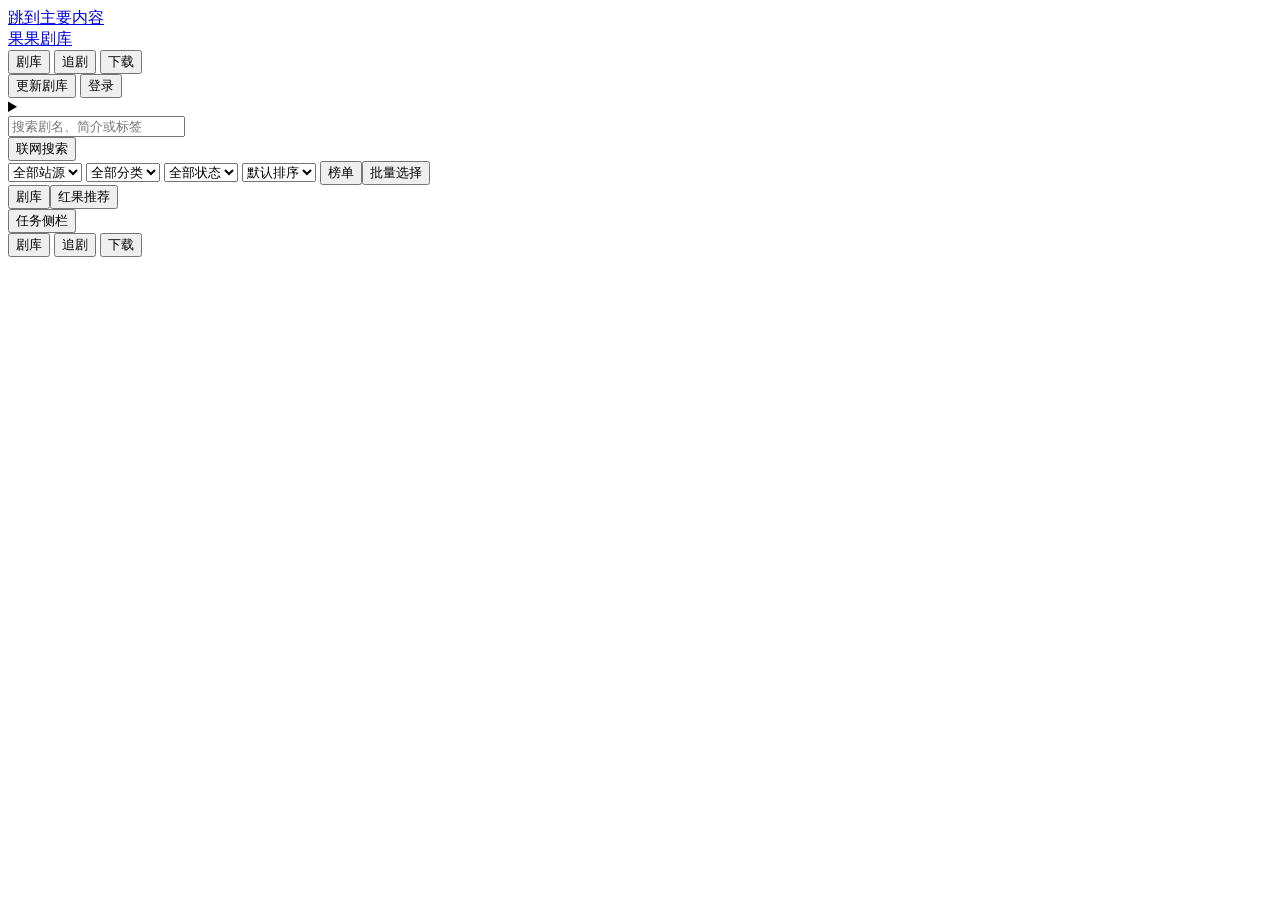
==== 果果剧库/internal/webui/index.html @ fe086c80 "红果取流：改用 App 取址链路，支持全清晰度与全集免登录播放 此前红果只能走网页 play-info，匿名仅试看集且上限 720p。改用 multi_video_model 两阶段取址后，可匿名取到" ====
<!doctype html>
<html lang="zh-CN">
<head>
<meta charset="utf-8">
<meta name="viewport" content="width=device-width, initial-scale=1, viewport-fit=cover">
<meta name="theme-color" content="#f7f7f2">
<title>果果剧库</title>
<script src="/assets/preferences.js"></script>
<script src="/assets/theme.js"></script>
<link rel="stylesheet" href="/assets/app.css">
<link rel="stylesheet" href="/assets/library.css">
<link rel="stylesheet" href="/assets/downloads.css">
<link rel="stylesheet" href="/assets/player.css">
<link rel="stylesheet" href="/assets/library-tools.css">
<link rel="stylesheet" href="/assets/history.css">
</head>
<body>
<a class="skip-link" href="#workspaceMain">跳到主要内容</a>
<header class="app-header">
  <a class="brand" href="#library" aria-label="果果剧库首页"><span class="brand-mark" aria-hidden="true"><span data-icon="brand"></span></span><span class="brand-name">果果剧库</span></a>
  <nav class="desktop-nav" aria-label="主导航">
    <button class="nav-button" data-page="library" aria-current="page"><span data-icon="library"></span>剧库</button>
    <button class="nav-button" data-page="following"><span data-icon="bookmark"></span>追剧<span class="nav-count" data-follow-count hidden></span></button>
    <button class="nav-button" data-page="downloads"><span data-icon="download"></span>下载<span class="nav-count" data-download-count hidden></span></button>
  </nav>
  <div class="header-actions">
    <button id="refreshBtn" class="secondary"><span class="button-content"><span data-icon="refresh"></span><span id="refreshBtnLabel">更新剧库</span></span></button>
    <button id="openAccountBtn" class="quiet" aria-label="登录或注册账号" aria-haspopup="dialog" aria-controls="accountPanel"><span data-icon="user"></span><span id="accountLabel" class="account-label">登录</span></button>
    <details id="headerMenu" class="action-menu header-menu"><summary id="moreButton" aria-label="更多" aria-expanded="false" aria-controls="morePanel"><span data-icon="more"></span></summary><div id="morePanel" class="action-popover menu-list"><button id="menuUsersBtn" data-page="users" data-admin-only hidden><span data-icon="user"></span>用户管理<span data-icon="right"></span></button><button id="openSettingsBtn"><span data-icon="settings"></span>代理 / 设置<span data-icon="right"></span></button><button id="openEmbyBtn" data-admin-only hidden aria-haspopup="dialog" aria-controls="embyPanel"><span data-icon="library"></span>Emby 同步<span data-icon="right"></span></button><button id="menuHistoryBtn"><span data-icon="clock"></span>历史记录<span data-icon="right"></span></button><button id="sourceStatusBtn"><span data-icon="activity"></span>站源状态<span data-icon="right"></span></button><button id="aboutBtn"><span data-icon="help"></span>使用提示<span data-icon="right"></span></button><span id="libraryMenuUpdatedAt" class="small"></span></div></details>
  </div>
</header>
<div id="viewerNotice" class="viewer-notice" role="status" hidden></div>
<main class="workspace" id="workspaceMain" tabindex="-1">
  <section class="page-view" id="libraryPage" data-view="library" aria-label="剧库">
    <div class="library-toolbar">
      <div class="library-search" id="librarySearch">
        <div class="search-combobox"><div class="search-field"><span data-icon="search"></span><input id="searchInput" type="search" role="combobox" aria-autocomplete="list" aria-haspopup="listbox" aria-controls="searchSuggestionOptions" aria-expanded="false" maxlength="80" autocomplete="off" placeholder="搜索剧名、简介或标签" aria-label="搜索剧库"><button id="clearSearchBtn" class="quiet icon-button" aria-label="清空搜索" hidden><span data-icon="close"></span></button></div><div id="searchSuggestions" class="search-suggestions" hidden><div class="search-suggestions-heading">红果搜索建议</div><div id="searchSuggestionOptions" role="listbox" aria-label="红果搜索建议"></div></div></div>
        <button id="onlineSearchBtn" class="subtle">联网搜索</button>
      </div>
      <div id="recommendToolbar" class="recommend-toolbar" hidden><label class="catalog-select"><select id="recommendGenre" aria-label="红果推荐分类"><option value="short_play">真人剧</option><option value="comic_series">漫剧</option><option value="ai_series">AI 剧</option></select><span data-icon="chevron"></span></label><span class="small">分类推荐 · 无需登录</span><button id="recommendRefreshBtn" class="quiet button-content" title="从当前分类重新获取推荐，结果可能相同"><span data-icon="refresh"></span>重新获取</button></div>
      <div class="catalog-controls" id="libraryFilters" role="group" aria-label="筛选与排序">
        <label class="catalog-select"><select id="sourceSelect" aria-label="站源筛选"><option value="">全部站源</option></select><span data-icon="chevron"></span></label>
        <label class="catalog-select"><select id="channelSelect" aria-label="分类筛选"><option value="">全部分类</option></select><span data-icon="chevron"></span></label>
        <label class="catalog-select"><select id="releaseFilter" aria-label="状态筛选"><option value="">全部状态</option><option value="finished">完结</option><option value="ongoing">连载</option><option value="unknown">状态未知</option></select><span data-icon="chevron"></span></label>
        <label class="catalog-select"><select id="sortSelect" aria-label="剧库排序"><option value="default">默认排序</option><option value="newest">最新上线</option><option value="oldest">最早上线</option><option value="heat">热度最高</option><option value="views">播放最多</option><option value="title">名称排序</option></select><span data-icon="chevron"></span></label>
        <button id="openRankingsBtn" class="quiet catalog-action" aria-label="站点榜单" title="站点榜单" aria-haspopup="dialog" aria-controls="rankingPanel"><span class="button-content"><span data-icon="chart"></span><span class="control-label">榜单</span></span></button><button id="batchSelectBtn" data-download-only class="quiet catalog-action" aria-label="批量选择" title="批量选择" aria-pressed="false"><span class="button-content"><span data-icon="select"></span><span id="batchSelectLabel" class="control-label">批量选择</span></span></button>
      </div>
    </div>
    <div class="recent-searches" id="recentSearches" hidden aria-label="最近搜索"></div>
    <div id="libraryFeedback" class="library-feedback" hidden><span id="libraryStatus" class="small" role="status" aria-live="polite"></span><button id="clearSearchCategoryBtn" class="quiet" hidden>取消分类筛选</button><button id="retryLibraryBtn" class="quiet" hidden>重试读取</button></div>
    <div class="catalog-layout" id="catalogLayout">
      <div class="catalog-content">
        <div class="section-heading catalog-heading"><div class="library-view-switch" role="group" aria-label="浏览内容"><button id="libraryModeBtn" class="quiet" aria-pressed="true">剧库</button><button id="recommendModeBtn" class="quiet" aria-pressed="false">红果推荐</button><span id="dramaCount" class="small" role="status"></span></div><section id="continueSection" class="continue-section" aria-labelledby="continueTitle" hidden>
      <div class="section-heading"><h2 id="continueTitle">继续观看</h2><button class="quiet" data-go="following" aria-label="查看全部在看的剧集"><span data-icon="right"></span></button></div>
      <div id="continueList" class="continue-list"></div>
    </section><div class="row"><span id="libraryUpdatedAt" class="small library-updated"></span><button id="resetFiltersBtn" class="quiet" hidden>重置</button><button id="activityToggle" data-download-only class="quiet activity-toggle" aria-pressed="false"><span class="button-content"><span data-icon="sidebar"></span><span id="activityToggleLabel">任务侧栏</span></span></button></div></div>
        <div id="libraryScroll"><div id="cards" class="cards" aria-label="剧集列表" aria-busy="true"></div></div>
        <div id="recommendFooter" class="recommend-footer" hidden><span id="recommendStatus" class="small" role="status" aria-live="polite"></span><button id="recommendMoreBtn" class="secondary">继续推荐</button></div>
        <div id="libraryBatchBar" data-download-only class="batch-bar" hidden><span id="dramaSelection" class="small"></span><span class="spacer"></span><div class="batch-range" role="group" aria-label="选择范围"><button id="selectVisibleBtn" class="quiet" title="全选筛选结果">全选</button><button id="invertVisibleBtn" class="quiet" title="反选筛选结果">反选</button><button id="deselectDramasBtn" class="quiet">取消勾选</button></div><label class="download-quality" data-download-only>画质<select data-download-quality aria-label="批量下载清晰度"></select></label><button id="enqueueBtn">加入下载</button><button id="finishBatchBtn" class="secondary">完成</button></div>
      </div>
      <aside id="activityPanel" data-download-only class="activity-panel" aria-label="下载概览" hidden><div class="section-heading"><h2>下载概览</h2><button id="closeActivityBtn" class="quiet icon-button" aria-label="收起下载概览"><span data-icon="close"></span></button></div><div id="activityTasks"></div><button class="quiet" data-go="downloads">打开下载管理 ›</button></aside>
    </div>
  </section>
  <section class="page-view" id="followingPage" data-view="following" aria-label="我的追剧" hidden>
    <div class="page-heading"><div><h1>我的追剧</h1><p>留住想看的，接着上次看。</p></div><button id="openHistoryBtn" class="secondary button-content" aria-label="完整观看记录" aria-haspopup="dialog" aria-controls="historyPanel"><span data-icon="clock"></span>历史记录</button></div>
    <div class="following-toolbar"><div class="segments" role="group" aria-label="追剧分组"><button data-follow-tab="watching" aria-pressed="true">在看 <span id="watchingCount">0</span></button><button data-follow-tab="saved" aria-pressed="false">想看 <span id="savedCount">0</span></button><button data-follow-tab="completed" aria-pressed="false">已看 <span id="completedCount">0</span></button></div><input id="followingSearch" type="search" maxlength="80" aria-label="搜索追剧清单" placeholder="搜索我的追剧"></div>
    <div id="followingError" class="error notice" role="status"></div><button id="retryFollowingBtn" class="secondary" hidden>重新读取追剧清单</button>
    <div id="followingList" class="following-list" aria-live="polite"></div>
    <p class="page-footnote">新集提示来自已更新的剧库资料。完整播放记录仍保留在“历史记录”。</p>
  </section>
  <section class="page-view" id="downloadsPage" data-view="downloads" aria-label="下载管理" hidden>
    <div class="page-heading"><div><h1>下载管理 <span id="taskCount" class="small"></span></h1><p>文件保存在运行果果剧库的电脑。</p></div><button id="downloadLocationBtn" class="quiet button-content" aria-label="更改下载保存位置"><span data-icon="settings"></span>更改目录</button></div>
    <div class="download-destination"><span data-icon="folder"></span><span class="small">保存至</span><span id="downloadLocation" class="download-path">正在读取保存目录…</span></div>
    <div class="download-summary"><div class="summary-tile"><strong id="downloadActiveCount">0</strong><span>正在进行</span></div><div class="summary-tile"><strong id="downloadCompleteCount">0</strong><span>已完成分集</span></div><div class="summary-tile"><strong id="downloadWrittenBytes">0 B</strong><span>任务累计写入</span></div></div>
    <div class="download-filters"><input id="taskSearch" type="search" placeholder="搜索下载合集" aria-label="搜索下载合集"><select id="taskStatus" aria-label="下载状态"><option value="">全部状态</option><option value="completed">已完成</option><option value="failed">失败</option><option value="unfinished">未完成</option><option value="running">进行中</option><option value="paused">已暂停</option><option value="canceled">已取消</option></select><select id="releaseStatus" aria-label="剧集完结状态"><option value="">全部完结状态</option><option value="finished">完结</option><option value="ongoing">未完结</option><option value="unknown">状态未知</option></select></div>
    <div class="download-selection toolbar"><label class="download-quality" data-download-only>新任务画质<select id="downloadQuality" data-download-quality aria-label="新任务下载清晰度"></select></label><button id="downloadBatchBtn" class="secondary" aria-pressed="false">批量管理</button><div id="downloadBatchControls" class="toolbar" hidden><button id="selectGroupsBtn" class="secondary">全选</button><button id="invertGroupsBtn" class="secondary">反选</button><button id="deselectGroupsBtn" class="secondary">取消勾选</button><details id="batchMenu" class="action-menu"><summary>批量操作</summary><div class="action-popover"><button id="pauseSelectedBtn" class="secondary">暂停所选</button><button id="resumeSelectedBtn" class="secondary">继续所选</button><button id="cancelSelectedBtn" class="secondary">取消所选下载</button><button id="retrySelectedBtn" class="secondary">重试失败 / 取消</button><button id="updateSelectedBtn" class="secondary">更新所选合集</button><button id="mergeSelectedBtn">合并所选合集</button><label><input id="deleteEpisodesAfterMerge" type="checkbox"> 合并成功后删除分集文件</label><button id="clearTasksBtn" class="danger">清理任务记录</button></div></details><span id="taskSelection" class="small"></span></div></div>
    <div id="taskError" class="error notice" role="status"></div><div id="ffmpegNotice" class="small notice" role="status" aria-live="polite" hidden></div>
    <div id="taskScroll"><div id="groups" class="groups"></div></div>
    <p class="page-footnote">清理任务记录会保留视频。暂停保留已完成分集，未完成的分集继续时重新下载。</p>
  </section>
  <section class="page-view users-page" id="usersPage" data-view="users" aria-label="用户管理" hidden>
    <div class="page-heading"><div><h1>用户管理</h1><p>管理访问方式、账号和各账号的使用权限。</p></div><button id="adminRefreshBtn" class="secondary button-content"><span data-icon="refresh"></span>刷新</button></div>
    <div id="adminPanel">
      <div class="users-settings-grid">
        <section class="admin-card" aria-labelledby="adminPolicyTitle"><h2 id="adminPolicyTitle">访问设置</h2>
          <form id="adminPolicyForm" class="account-form">
            <label class="account-check"><input id="adminRequireLogin" type="checkbox"><span>必须登录才能使用剧库<small>关闭时允许匿名观看，记录仍各自独立。</small></span></label>
            <label class="account-check"><input id="adminAllowRegistration" type="checkbox" checked><span>允许用户自行注册<small>关闭时，仅管理员可以创建账号。</small></span></label>
            <button id="adminSavePolicyBtn" class="secondary" type="submit" disabled>保存访问设置</button>
          </form>
          <p class="small admin-access-hint">匿名访客和自行注册的账号默认可用全部站源及下载功能。需要按账号控制权限时，开启必须登录并关闭自行注册。</p>
        </section>
        <section class="admin-card" aria-labelledby="adminCreateTitle"><h2 id="adminCreateTitle">创建用户</h2>
          <form id="adminCreateUserForm" class="account-form">
            <label>用户名<input id="adminNewUsername" type="text" minlength="2" maxlength="32" autocomplete="off" autocapitalize="none" required></label>
            <label>初始密码<input id="adminNewUserPassword" type="password" minlength="10" maxlength="128" autocomplete="new-password" required placeholder="10–128 个字符"></label>
            <fieldset class="account-source-fieldset"><legend>可用站源</legend><div id="adminNewUserSources" class="account-source-choices"></div></fieldset>
            <label class="account-check"><input id="adminNewOnlineOnly" type="checkbox"><span>仅在线观看<small>隐藏下载入口，禁止下载、任务管理和 Emby 导出。</small></span></label>
            <button id="adminCreateUserBtn" class="secondary" type="submit">创建用户</button>
          </form>
        </section>
      </div>
      <p id="adminStatus" class="small account-status" role="status" aria-live="polite"></p>
      <section class="admin-card admin-users-card" aria-labelledby="adminAccountsTitle"><div class="admin-list-heading"><h2 id="adminAccountsTitle">已有用户 <span id="adminAccountCount" class="small"></span></h2><input id="adminAccountSearch" type="search" maxlength="32" placeholder="搜索用户名" aria-label="搜索用户"></div><ul id="adminAccountList" class="admin-account-list" aria-label="已注册账号"></ul><p id="adminAccountEmpty" class="small" hidden>没有匹配的账号。</p></section>
    </div>
  </section>
</main>
<nav class="mobile-nav" aria-label="手机主导航">
  <button class="nav-button" data-page="library" aria-current="page"><span data-icon="library"></span><span>剧库</span></button>
  <button class="nav-button" data-page="following"><span data-icon="bookmark"></span><span>追剧</span><span class="nav-count" data-follow-count hidden></span></button>
  <button class="nav-button" data-page="downloads"><span data-icon="download"></span><span>下载</span><span class="nav-count" data-download-count hidden></span></button>
</nav>
<dialog id="detailPanel" class="detail-dialog" aria-labelledby="detailTitle"><div class="dialog-heading"><h2>剧集详情</h2><button class="quiet icon-button" data-close aria-label="关闭详情"><span data-icon="close"></span></button></div><div class="dialog-body" id="detailContent"></div></dialog>

<dialog id="infoPanel" aria-labelledby="infoTitle"><div class="dialog-heading"><h2 id="infoTitle">信息</h2><button class="quiet icon-button" data-close aria-label="关闭信息"><span data-icon="close"></span></button></div><div class="dialog-body" id="infoContent"></div></dialog>
  <dialog id="rankingPanel" class="ranking-dialog" aria-labelledby="rankingTitle">
    <div class="ranking-header">
      <div class="heading"><h2 id="rankingTitle">站点榜单</h2><div class="ranking-heading-actions"><button id="refreshRankingBtn" class="secondary">刷新</button><button id="closeRankingsBtn" class="secondary" aria-label="关闭榜单">关闭</button></div></div>
      <div class="ranking-controls"><select id="rankingSource" aria-label="榜单站源"></select><label class="download-quality" data-download-only>下载画质<select data-download-quality aria-label="榜单下载清晰度"></select></label><div id="rankingTabs" class="ranking-tabs" role="tablist" aria-label="榜单类型"></div></div>
      <p id="rankingSummary" class="ranking-summary" aria-live="polite">按站点名次展示，独立于剧库筛选。</p>
    </div>
    <div id="rankingContent" class="ranking-content" role="tabpanel" tabindex="0" aria-label="榜单列表" aria-busy="false"><ol id="rankingList" class="ranking-list"></ol></div>
    <div class="ranking-footer">
      <div class="ranking-footer-row"><span id="rankingFetchedAt" class="small" role="status" aria-live="polite"></span><button id="rankingMoreBtn" class="secondary" hidden>加载更多</button></div>
      <p id="rankingError" class="error ranking-error" role="alert"></p><p id="rankingActionStatus" class="ranking-action-status" role="status" aria-live="polite"></p>
    </div>
  </dialog>
  <dialog id="historyPanel" class="history-dialog" aria-labelledby="historyTitle">
    <div class="history-header">
      <div class="heading"><h2 id="historyTitle">观看记录 <span id="historyCount" class="small"></span></h2><div class="history-heading-actions"><button id="clearHistoryBtn" class="secondary" disabled>清空</button><button id="closeHistoryBtn" class="secondary" aria-label="关闭观看记录">关闭</button></div></div>
      <input id="historySearch" type="search" maxlength="80" placeholder="搜索本浏览器的观看记录" aria-label="搜索本浏览器的观看记录">
      <div id="historyError" class="error" role="status" aria-live="polite"></div>
    </div>
    <div id="historyContent" class="history-content" tabindex="0" aria-label="观看记录列表" aria-busy="false"><ol id="historyList" class="history-list"></ol></div>
    <div class="history-footer"><span id="historySummary" class="small"></span><button id="retryHistoryBtn" class="secondary" hidden>重试</button></div>
  </dialog>
  <dialog id="settingsPanel" class="settings-dialog" aria-labelledby="settingsTitle">
    <div class="heading"><h2 id="settingsTitle">剧库设置</h2><button id="closeSettingsBtn" class="secondary" aria-label="关闭设置">关闭</button></div>
    <div class="settings-body"><div class="appearance-row"><div><h3>外观</h3><p class="small">选择适合当前环境的明暗模式</p></div><select id="themeSelect" aria-label="外观"><option value="system">跟随系统</option><option value="light">浅色</option><option value="dark">深色</option></select></div>
      <p id="serverSettingsNotice" class="small">登录管理员账号后可调整代理、保存目录与服务并发。</p><div id="serverSettings" hidden><div class="directory-input"><label class="small">下载目录<input id="downloadDirectory" type="text" placeholder="./短剧下载" autocomplete="off"></label><button id="browseDirectoryBtn" class="secondary">选择文件夹</button></div>
      <p class="small" id="downloadDirectoryHint">点击按钮打开本机系统文件夹选择框，也可输入相对/绝对路径。重启后新合集使用新目录，原任务和文件保留。</p>
      <div class="settings-grid">
        <label>下载并发<input id="downloadConcurrency" type="number" min="1" max="32" value="2"></label>
        <label>剧库请求并发<input id="requestConcurrency" type="number" min="1" max="16" value="2"></label>
        <label>同站间隔（毫秒）<input id="requestInterval" type="number" min="100" max="60000" step="100" value="500"></label>
        <label>代理模式<select id="proxyMode"><option value="auto">自动（环境变量 / 系统代理）</option><option value="direct">直连（不使用代理）</option><option value="manual">自定义代理</option></select></label>
        <label class="wide">代理地址<input id="proxyURL" type="url" placeholder="http://127.0.0.1:7897 或 socks5://127.0.0.1:1080" autocomplete="off"></label>
        <label>用户名（可选）<input id="proxyUsername" type="text" autocomplete="off"></label>
        <label>密码（可选）<input id="proxyPassword" type="password" autocomplete="new-password"></label>
      </div>
      <label class="playback-option"><input id="groupBySource" type="checkbox"><span>按站源分类保存下载和 Emby 内容</span></label>
      <p class="small">默认关闭。开启后新剧存入红果子目录；已有剧继续使用原目录，文件不会自动移动。</p>
      <div class="toolbar"><button id="saveSettingsBtn">保存并应用</button><button id="checkNetworkBtn" class="secondary">检测当前连接</button><span id="settingsStatus" class="small" aria-live="polite"></span></div>
      <details class="playback-settings"><summary>播放与资源限制</summary>
        <label class="playback-option"><input id="originalPlaybackEnabled" type="checkbox"><span>优先原始 MP4 / HLS 播放</span></label>
        <p class="small">默认关闭，使用原有兼容播放链路；开启后兼容内容免转码，需要处理时优先保留视频。</p>
        <div class="settings-grid">
          <label>播放会话上限<input id="playback-maxSessions" type="number" min="1" max="64" value="4"></label>
          <label>上游媒体连接上限<input id="playback-maxMediaRequests" type="number" min="1" max="64" value="8"></label>
          <label>解密 / 换封装并发<input id="playback-maxRemuxJobs" type="number" min="0" max="8" value="2"></label>
          <label>音频转码并发<input id="playback-maxAudioTranscodes" type="number" min="0" max="8" value="1"></label>
          <label>视频转码并发<input id="playback-maxVideoTranscodes" type="number" min="0" max="8" value="1"></label>
          <label>下一集预备并发<input id="playback-maxPrefetchJobs" type="number" min="0" max="4" value="1"></label>
          <label>封装缓存（MB）<input id="playback-cacheMB" type="number" min="64" max="8192" value="512"></label>
        </div>
        <p class="small">Emby 探测或取流结束即释放会话名额。处理并发设为 0 可禁用该类任务；原始播放不占转码名额。</p>
        <p>允许尝试客户端直连的站源</p><div id="playbackDirectSources" class="playback-direct-sources"></div>
        <p id="playbackDirectHint" class="small">先开启“优先原始 MP4 / HLS 播放”，再选择直连站源。满足源站鉴权、编码、HTTPS 和跨域条件才会直连，失败退回中转。</p>
        <div class="toolbar"><button id="savePlaybackSettings" class="secondary">保存播放设置</button><span id="playbackSettingsStatus" class="small" role="status"></span></div>
      </details>
      <div class="small">保存后自动持久化。降低并发不终止正在下载的任务；代理变更用于后续连接，失败任务可重试。同一站源的剧库请求顺序执行，下载与剧库请求使用独立并发。</div>
    </div>
    </div><section class="viewer-settings" aria-labelledby="viewerSettingsTitle">
      <h3 id="viewerSettingsTitle">个人记录 <span class="small" id="viewerIdentityLabel">当前浏览器</span></h3>
      <p class="small" id="viewerRecordsHint">登录后可跨设备接着看，观看记录和追剧清单各自独立。</p><button class="quiet" data-account-open>打开我的账号</button>
      <div id="legacyImportSection" hidden>
        <div class="viewer-import-row"><label class="small">旧版记录恢复码<input id="legacyImportCode" type="password" maxlength="64" autocomplete="off" placeholder="粘贴一次性恢复码"></label><button id="legacyImportBtn" class="secondary">接回旧记录</button></div>
        <p class="small">恢复码在服务所在电脑的 data/viewer-legacy-code 文件中。旧版记录接入当前登录账号；未登录时接回当前浏览器。</p>
      </div>
      <div class="viewer-sync-section">
        <div class="viewer-import-row"><button id="viewerSyncExportBtn" class="secondary">导出同步包</button><button id="viewerSyncImportBtn" class="secondary">导入同步包</button></div>
        <label class="small viewer-sync-field">同步包 JSON<textarea id="viewerSyncPackage" rows="4" spellcheck="false" placeholder="导出后复制到另一台设备，或粘贴另一台设备生成的同步包"></textarea></label>
        <p class="small">同步包只包含观看记录和追剧清单；导入时会按较新的观看或更新时间合并。</p>
      </div>
      <p id="viewerImportStatus" class="small" role="status" aria-live="polite"></p>
    </section>
    <div class="statusbar" id="configText"></div>
    <div class="small notice" id="ffmpegSettingsStatus" role="status"></div>
  </dialog>
<dialog id="embyPanel" class="emby-dialog" aria-labelledby="embyTitle">
  <div class="dialog-heading"><h2 id="embyTitle">Emby 自动同步</h2><button class="quiet icon-button" data-close aria-label="关闭 Emby 同步"><span data-icon="close"></span></button></div>
  <div class="dialog-body">
    <p class="small">自动写入剧集和分集文件，后续补入新集数，无需先下载视频。请将输出目录加入 Emby 的电视剧媒体库。</p>
    <form id="embyForm" class="emby-form">
      <label class="account-check"><input id="embyEnabled" type="checkbox"><span>启用自动同步</span></label>
      <div class="settings-grid">
        <label class="wide">媒体库输出目录<input id="embyOutputDir" type="text" maxlength="2048" required placeholder="程序所在服务器的文件夹"></label>
        <label class="wide">Emby 能访问的剧库地址<input id="embyBaseURL" type="url" maxlength="2048" placeholder="http://剧库服务器:8999"></label>
        <label>检查间隔（分钟）<input id="embyInterval" type="number" min="5" max="1440" value="60" required></label>
      </div>
      <fieldset class="account-source-fieldset"><legend>自动加入的范围</legend><label class="account-check"><input id="embyFollowing" type="checkbox" checked><span>我的追剧<small>当前管理员的“在看”和“想看”，其他用户的记录独立保留。</small></span></label><label class="account-check"><input id="embyDownloads" type="checkbox" checked><span>下载完成的合集<small>已下载分集优先读取本地文件，其余分集可在线播放。</small></span></label></fieldset>
      <p id="embyOwner" class="small"></p>
      <p class="small">合并完成后会补入“特别篇”中的合并版。海报与 STRM、NFO 一起保存；按站源分类可在“剧库设置”中开启。</p>
      <details class="emby-refresh-settings"><summary>通知 Emby 扫描（可选）</summary><div class="settings-grid"><label class="wide">Emby 服务器地址<input id="embyServerURL" type="url" maxlength="2048" placeholder="http://emby:8096" autocomplete="off"></label><label class="wide">Emby API Key<input id="embyAPIKey" type="password" maxlength="2048" autocomplete="new-password"></label></div><p class="small">填写后自动通知扫描，并检查 Emby 海报。已有自定义海报会保留；本程序生成的海报随资料更新。未填写时仍保存海报，可使用 Emby 的实时监控或定时扫描。更换 Emby 服务器后需重新填写 API Key。</p></details>
      <div class="toolbar"><button id="embySaveBtn" type="submit">保存并应用</button><button id="embyRunBtn" class="secondary" type="button" disabled>立即同步</button></div>
    </form>
    <p id="embyFeedback" class="small" role="status" aria-live="polite"></p>
    <div class="emby-status"><strong id="embySummary">尚未同步</strong><p id="embyPosterSummary" class="small"></p><p id="embySchedule" class="small"></p><p id="embyResult" class="small" role="status"></p></div>
    <p id="embyEmpty" class="small">启用后会自动加入所选范围内的剧集。</p><ul id="embyEntries" class="emby-entries" aria-label="Emby 同步记录"></ul>
    <p class="small">移出所有同步范围或关闭同步会停止后续更新，已导入的文件保留。手动导出 ZIP 的入口仍在剧集详情中。</p>
  </div>
</dialog>
<dialog id="accountPanel" class="account-dialog" aria-labelledby="accountTitle">
  <div class="dialog-heading"><h2 id="accountTitle">我的账号</h2><button class="quiet icon-button" data-close aria-label="关闭账号"><span data-icon="close"></span></button></div>
  <div class="dialog-body">
    <div id="accountGuest">
      <p class="account-intro">登录后，换设备也能接着看。</p>
      <div class="account-tabs segments" role="group" aria-label="账号操作"><button data-account-mode="login" aria-pressed="true">登录</button><button data-account-mode="register" aria-pressed="false">注册</button></div>
      <p id="accountRegistrationDisabled" class="small" hidden>注册已关闭，请联系管理员创建账号。</p>
      <form id="accountForm" class="account-form">
        <label>用户名<input id="accountUsername" name="username" type="text" minlength="2" maxlength="32" autocomplete="username" autocapitalize="none" spellcheck="false" required placeholder="中文、字母、数字均可"></label>
        <label>密码<input id="accountPassword" name="password" type="password" minlength="10" maxlength="128" autocomplete="current-password" required placeholder="10–128 个字符"></label>
        <label id="accountConfirmRow" hidden>确认密码<input id="accountPasswordConfirm" type="password" minlength="10" maxlength="128" autocomplete="new-password"></label>
        <label id="accountImportOnRegisterRow" class="account-check" hidden><input id="accountImportOnRegister" type="checkbox" checked><span>把此浏览器原有记录接入新账号</span></label>
        <button id="accountSubmitBtn" type="submit">登录</button>
      </form>
      <p class="small account-note">这是当前剧库服务的账号，观看进度和追剧清单各自独立。</p>
    </div>
    <div id="accountMember" hidden>
      <div class="account-member-heading"><div><span class="small">已登录</span><strong id="accountName"></strong></div><button id="accountLogoutBtn" class="secondary">退出登录</button></div>
      <p class="small">在其他设备打开同一剧库，登录此账号即可继续观看。</p>
      <div id="accountGuestImportSection" class="account-import" hidden><p class="small">此浏览器还有未接入账号的旧记录。接回时保留账号已有记录。</p><button id="accountImportGuestBtn" class="secondary">接回此浏览器原有记录</button></div>
      <p id="accountForcedPasswordHint" class="account-initial-note" hidden>请先修改服务启动时生成的随机初始密码，再使用剧库。</p>
      <details id="accountPasswordDetails" class="account-password"><summary>修改密码</summary><form id="accountPasswordForm" class="account-form">
        <label>当前密码<input id="accountCurrentPassword" type="password" minlength="10" maxlength="128" autocomplete="current-password" required></label>
        <label>新密码<input id="accountNewPassword" type="password" minlength="10" maxlength="128" autocomplete="new-password" required></label>
        <label>确认新密码<input id="accountNewPasswordConfirm" type="password" minlength="10" maxlength="128" autocomplete="new-password" required></label>
        <button type="submit">保存新密码</button><p class="small">修改后，其他设备需重新登录。</p>
      </form></details>
      <button id="accountManageUsersBtn" class="secondary account-manage-users button-content" data-go="users" data-admin-only hidden><span data-icon="user"></span>用户管理</button>
    </div>
    <a id="accountAnonymousLink" class="account-anonymous-link" href="/" hidden>继续匿名浏览</a>
    <p id="accountStatus" class="account-status small" role="status" aria-live="polite"></p>
  </div>
</dialog>
<dialog id="playerPanel" class="player-dialog" aria-labelledby="playerTitle">
  <div id="playerFullscreenRoot" class="player-fullscreen-root">
    <div id="playerViewport" class="player-viewport">
      <div class="player-heading"><div><span class="small">正在观看</span><h2 id="playerTitle">在线观看</h2></div><button id="closePlayerBtn" class="quiet icon-button" aria-label="关闭播放器"><span data-icon="close"></span></button></div>
      <div class="player-layout">
        <section class="player-screen" aria-label="视频播放">
          <div id="playbackStage" class="playback-stage">
            <video id="onlineVideo" controls playsinline preload="auto" tabindex="0" aria-label="在线播放器" aria-keyshortcuts="Space ArrowUp ArrowDown ArrowLeft ArrowRight F"></video>
            <div class="mobile-player-heading mobile-only">
              <button id="mobileBackBtn" class="quiet icon-button" aria-label="返回剧库"><span data-icon="chevron"></span></button>
              <span id="mobileHeadingTitle" class="landscape-only"></span><span id="mobileEpisodeLabel">正在加载</span>
              <button id="mobileRateBtn" class="quiet" aria-label="调整播放倍速">倍速</button>
              <button id="mobileRotateBtn" class="quiet icon-button" aria-label="横屏播放" aria-pressed="false" disabled><span data-icon="rotate"></span></button>
              <button id="mobilePlayerSettingsBtn" class="quiet icon-button" aria-label="打开播放设置"><span data-icon="more"></span></button>
            </div>
            <button id="mobileLandscapeBtn" class="mobile-landscape-watch mobile-only button-content" hidden><span data-icon="rotate"></span>全屏观看</button>
            <button id="mobilePlayPauseBtn" class="mobile-play-toggle mobile-only" aria-label="播放"><span data-icon="play"></span></button>
            <div class="mobile-player-caption mobile-only">
              <span id="mobileEpisodeVIP" class="mobile-vip-label" hidden>VIP · 仅试看</span><h2 id="mobilePlayerTitle">正在加载</h2>
              <div class="mobile-progress-heading"><span class="mobile-swipe-hint">上下滑动切换分集</span><span id="mobileBufferStatus"></span><span id="mobilePlaybackTime">0:00 / 0:00</span></div>
              <div class="mobile-progress-row">
                <button id="mobileTransportBtn" class="quiet icon-button landscape-only" aria-label="暂停"><span class="control-play"><span data-icon="play"></span></span><span class="control-pause"><span data-icon="pause"></span></span></button>
                <button id="mobileNextEpisodeBtn" class="quiet icon-button landscape-only" aria-label="下一集" disabled><span data-icon="next"></span></button>
                <span id="mobileCurrentTime" class="landscape-only mobile-time">0:00</span>
                <input id="mobilePlaybackProgress" type="range" min="0" max="1" step="0.1" value="0" aria-label="播放进度" disabled>
                <span id="mobileDuration" class="landscape-only mobile-time">0:00</span>
              </div>
              <div class="mobile-bottom-actions">
                <button id="mobileLandscapeRateBtn" class="quiet landscape-only" aria-label="调整播放倍速">倍速</button>
                <button id="mobileLandscapeQualityBtn" class="quiet landscape-only" aria-label="调整清晰度">自动</button>
                <button id="mobileEpisodesBtn" class="mobile-episode-rail" aria-label="打开选集"><span>选集 <small id="mobileEpisodeSummary">获取分集中</small></span><span class="mobile-episode-chevron"><span data-icon="chevron"></span></span></button>
                <button id="mobileVideoFullscreenBtn" class="quiet icon-button" aria-label="全屏播放" title="全屏播放" hidden><span data-icon="fullscreen"></span></button>
              </div>
            </div>
            <div id="playbackFullscreenStatus" class="playback-gesture-status" role="status" aria-live="polite" hidden></div>
            <div id="playbackGestureStatus" class="playback-gesture-status" role="status" aria-live="polite" aria-atomic="true" hidden></div>
            <div id="playbackDanmaku" class="playback-danmaku" aria-hidden="true"></div>
            <button id="exitPlayerFullscreenBtn" class="secondary stage-fullscreen-exit" aria-label="退出播放器全屏">退出全屏</button>
          </div>
          <div class="player-toolbar"><button id="toggleEpisodesBtn" class="secondary" aria-expanded="false" aria-controls="playerEpisodesPanel">选集</button><button id="previousEpisodeBtn" class="secondary icon-button" aria-label="上一集" title="上一集" disabled><span data-icon="previous"></span></button><button id="nextEpisodeBtn" class="button-content" disabled>下一集<span data-icon="next"></span></button><label id="playbackQualityControl" hidden>画质<select id="playbackQuality" aria-label="播放清晰度"><option value="0">自动</option></select></label><label>倍速<select id="playbackRate" aria-label="播放倍速"><option value="0.75">0.75 倍</option><option value="1" selected>1 倍</option><option value="1.25">1.25 倍</option><option value="1.5">1.5 倍</option><option value="2">2 倍</option><option value="3">3 倍</option></select></label><button id="playerFullscreenBtn" class="secondary icon-button" aria-label="全屏" title="全屏" hidden><span data-icon="fullscreen"></span></button><button id="playerPreferencesBtn" class="secondary icon-button" aria-label="播放设置" aria-expanded="false" aria-controls="playerPreferences"><span data-icon="settings"></span></button></div>
          <div class="playback-feedback"><span id="playbackStatus" class="small" role="status" aria-live="polite"></span><span id="playbackBufferStatus" class="small" hidden></span><span id="prefetchStatus" class="small" role="status" aria-live="polite" hidden></span></div>
          <div id="playbackHistoryStatus" class="small" role="status" aria-live="polite"></div><div class="playback-error-row"><div id="playbackError" class="error" role="alert"></div><button id="retryPlaybackBtn" class="secondary" disabled hidden>重试播放</button></div>
          <div id="playerPreferences" class="player-preferences" hidden>
            <div class="mobile-settings-heading mobile-only"><h3 id="mobilePreferencesTitle">更多</h3><button id="closePlayerPreferencesBtn" class="quiet icon-button" aria-label="关闭播放设置"><span data-icon="close"></span></button></div>
            <div id="mobileRateGroup" class="mobile-setting-group mobile-only"><span>倍速</span><div id="mobileRateChoices" class="mobile-setting-choices" role="group" aria-label="播放倍速"></div></div>
            <div id="mobileQualityGroup" class="mobile-setting-group mobile-only"><span>清晰度</span><div id="mobileQualityChoices" class="mobile-setting-choices" role="group" aria-label="播放画质"></div></div>
            <div class="mobile-setting-group mobile-only"><span id="mobileVideoSize">读取视频尺寸…</span><label class="preference-toggle"><span>自动旋转</span><input id="mobileAutoRotate" type="checkbox" checked></label><p id="mobileOrientationHint" class="small">跟随手机方向，也可随时手动旋转。</p><button id="mobileOrientationPermissionBtn" class="secondary" hidden>启用方向感应</button></div>
            <label class="preference-toggle"><span>自动下一集</span><input id="autoNextEpisode" type="checkbox" checked></label><label class="preference-toggle"><span>预缓存下一集<small>临近结束时提前准备</small></span><input id="prefetchNextEpisode" type="checkbox" checked></label><label class="preference-toggle" id="danmakuControl" hidden><span>弹幕</span><input id="danmakuEnabled" type="checkbox" checked></label><span id="danmakuStatus" class="small" role="status" aria-live="polite" hidden></span>
            <div class="toolbar"><button id="pictureInPictureBtn" class="secondary" hidden>画中画</button><button id="mobileFullscreenBtn" class="secondary mobile-only" hidden>全屏播放</button></div><p id="playbackHint" class="small player-hint">观看进度自动保存。</p><p class="small player-shortcuts"><span class="player-keyboard-hint">空格播放/暂停，← → 跳转 5 秒，↑ ↓ 调节音量，长按 → 临时 3 倍速，F 全屏。<br></span>上滑下一集、下滑上一集；播放时长按画面临时 3 倍速，松开恢复。横屏时点画面显示或隐藏操作栏。</p>
          </div>
        </section>
        <nav id="playerEpisodesPanel" class="player-episodes" aria-label="选择播放分集"><div class="episode-panel-heading"><div><h3>选集</h3><p id="playbackEpisodeCount" class="small"></p></div><button id="closeEpisodesBtn" class="quiet icon-button" aria-label="关闭选集"><span data-icon="close"></span></button></div><div class="episode-navigation"><select id="episodeRange" aria-label="分集范围"></select><button id="currentEpisodeBtn" class="quiet">当前集</button></div><div id="playbackEpisodes" class="player-episode-list"></div><form id="episodeJumpForm" class="episode-jump"><label for="jumpEpisode">跳到</label><input id="jumpEpisode" type="number" min="1" inputmode="numeric" aria-label="分集序号"><span>集</span><button id="jumpEpisodeBtn" class="secondary" type="submit">前往</button></form></nav>
      </div>
      <button id="playerSheetBackdrop" class="player-sheet-backdrop" aria-label="关闭播放面板" tabindex="-1"></button>
    </div>
  </div>
</dialog>
<div class="toast" id="messageText" role="status" aria-live="polite"></div>
<script src="/assets/navigation.js"></script>
<script src="/assets/player-fullscreen.js"></script>
<script src="/assets/player-danmaku.js"></script>
<script src="/assets/history.js"></script>
<script src="/assets/player-buffer.js"></script>
<script src="/assets/player-orientation.js"></script>
<script src="/assets/player-mobile.js"></script>
<script src="/assets/player-controls.js"></script>
<script src="/assets/hls.min.js"></script>
<script src="/assets/player-media.js"></script>
<script src="/assets/player-capabilities.js"></script>
<script src="/assets/player-session.js"></script>
<script src="/assets/player.js?v=20260918-buffer"></script>
<script src="/assets/library-sort.js"></script>
<script src="/assets/rankings.js"></script>
<script type="module" src="/assets/main.js"></script>
</body>
</html>
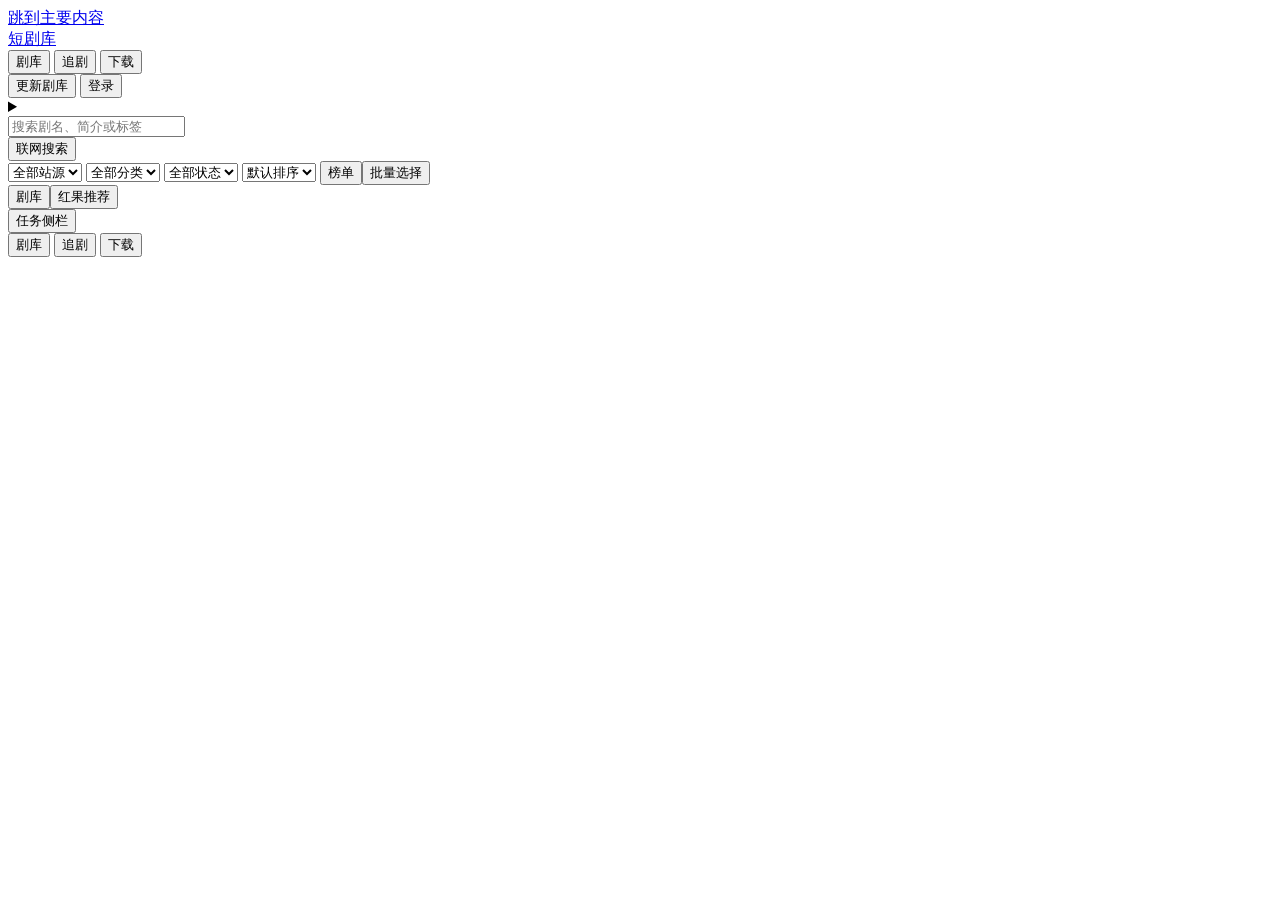
==== commit 268ed239: "fix: 手机端卡顿保底恢复 + 放行 native 模式预取下一集 - 保底恢复：waiting 标记卡住、playing 清除；点暂停再点播放即触发恢复   （阈值 3s/冷却 5s）；卡住 15" ====
--- a/果果剧库/internal/webui/index.html
+++ b/果果剧库/internal/webui/index.html
@@ -4,7 +4,7 @@
 <meta charset="utf-8">
 <meta name="viewport" content="width=device-width, initial-scale=1, viewport-fit=cover">
 <meta name="theme-color" content="#f7f7f2">
-<title>果果剧库</title>
+<title>短剧库</title>
 <script src="/assets/preferences.js"></script>
 <script src="/assets/theme.js"></script>
 <link rel="stylesheet" href="/assets/app.css">
@@ -17,7 +17,7 @@
 <body>
 <a class="skip-link" href="#workspaceMain">跳到主要内容</a>
 <header class="app-header">
-  <a class="brand" href="#library" aria-label="果果剧库首页"><span class="brand-mark" aria-hidden="true"><span data-icon="brand"></span></span><span class="brand-name">果果剧库</span></a>
+  <a class="brand" href="#library" aria-label="短剧库首页"><span class="brand-mark" aria-hidden="true"><span data-icon="brand"></span></span><span class="brand-name">短剧库</span></a>
   <nav class="desktop-nav" aria-label="主导航">
     <button class="nav-button" data-page="library" aria-current="page"><span data-icon="library"></span>剧库</button>
     <button class="nav-button" data-page="following"><span data-icon="bookmark"></span>追剧<span class="nav-count" data-follow-count hidden></span></button>
@@ -43,6 +43,7 @@
         <label class="catalog-select"><select id="channelSelect" aria-label="分类筛选"><option value="">全部分类</option></select><span data-icon="chevron"></span></label>
         <label class="catalog-select"><select id="releaseFilter" aria-label="状态筛选"><option value="">全部状态</option><option value="finished">完结</option><option value="ongoing">连载</option><option value="unknown">状态未知</option></select><span data-icon="chevron"></span></label>
         <label class="catalog-select"><select id="sortSelect" aria-label="剧库排序"><option value="default">默认排序</option><option value="newest">最新上线</option><option value="oldest">最早上线</option><option value="heat">热度最高</option><option value="views">播放最多</option><option value="title">名称排序</option></select><span data-icon="chevron"></span></label>
+        <button id="vipFilterBtn" class="quiet catalog-action vip-filter" data-vip-filter aria-pressed="false" hidden>隐藏 VIP</button>
         <button id="openRankingsBtn" class="quiet catalog-action" aria-label="站点榜单" title="站点榜单" aria-haspopup="dialog" aria-controls="rankingPanel"><span class="button-content"><span data-icon="chart"></span><span class="control-label">榜单</span></span></button><button id="batchSelectBtn" data-download-only class="quiet catalog-action" aria-label="批量选择" title="批量选择" aria-pressed="false"><span class="button-content"><span data-icon="select"></span><span id="batchSelectLabel" class="control-label">批量选择</span></span></button>
       </div>
     </div>
@@ -69,7 +70,7 @@
     <p class="page-footnote">新集提示来自已更新的剧库资料。完整播放记录仍保留在“历史记录”。</p>
   </section>
   <section class="page-view" id="downloadsPage" data-view="downloads" aria-label="下载管理" hidden>
-    <div class="page-heading"><div><h1>下载管理 <span id="taskCount" class="small"></span></h1><p>文件保存在运行果果剧库的电脑。</p></div><button id="downloadLocationBtn" class="quiet button-content" aria-label="更改下载保存位置"><span data-icon="settings"></span>更改目录</button></div>
+    <div class="page-heading"><div><h1>下载管理 <span id="taskCount" class="small"></span></h1><p>文件保存在运行短剧库的电脑。</p></div><button id="downloadLocationBtn" class="quiet button-content" aria-label="更改下载保存位置"><span data-icon="settings"></span>更改目录</button></div>
     <div class="download-destination"><span data-icon="folder"></span><span class="small">保存至</span><span id="downloadLocation" class="download-path">正在读取保存目录…</span></div>
     <div class="download-summary"><div class="summary-tile"><strong id="downloadActiveCount">0</strong><span>正在进行</span></div><div class="summary-tile"><strong id="downloadCompleteCount">0</strong><span>已完成分集</span></div><div class="summary-tile"><strong id="downloadWrittenBytes">0 B</strong><span>任务累计写入</span></div></div>
     <div class="download-filters"><input id="taskSearch" type="search" placeholder="搜索下载合集" aria-label="搜索下载合集"><select id="taskStatus" aria-label="下载状态"><option value="">全部状态</option><option value="completed">已完成</option><option value="failed">失败</option><option value="unfinished">未完成</option><option value="running">进行中</option><option value="paused">已暂停</option><option value="canceled">已取消</option></select><select id="releaseStatus" aria-label="剧集完结状态"><option value="">全部完结状态</option><option value="finished">完结</option><option value="ongoing">未完结</option><option value="unknown">状态未知</option></select></div>
@@ -116,7 +117,7 @@
   <dialog id="rankingPanel" class="ranking-dialog" aria-labelledby="rankingTitle">
     <div class="ranking-header">
       <div class="heading"><h2 id="rankingTitle">站点榜单</h2><div class="ranking-heading-actions"><button id="refreshRankingBtn" class="secondary">刷新</button><button id="closeRankingsBtn" class="secondary" aria-label="关闭榜单">关闭</button></div></div>
-      <div class="ranking-controls"><select id="rankingSource" aria-label="榜单站源"></select><label class="download-quality" data-download-only>下载画质<select data-download-quality aria-label="榜单下载清晰度"></select></label><div id="rankingTabs" class="ranking-tabs" role="tablist" aria-label="榜单类型"></div></div>
+      <div class="ranking-controls"><select id="rankingSource" aria-label="榜单站源"></select><button id="rankingVipFilterBtn" class="quiet vip-filter" data-vip-filter aria-pressed="false" hidden>隐藏 VIP</button><label class="download-quality" data-download-only>下载画质<select data-download-quality aria-label="榜单下载清晰度"></select></label><div id="rankingTabs" class="ranking-tabs" role="tablist" aria-label="榜单类型"></div></div>
       <p id="rankingSummary" class="ranking-summary" aria-live="polite">按站点名次展示，独立于剧库筛选。</p>
     </div>
     <div id="rankingContent" class="ranking-content" role="tabpanel" tabindex="0" aria-label="榜单列表" aria-busy="false"><ol id="rankingList" class="ranking-list"></ol></div>
@@ -149,7 +150,7 @@
         <label>密码（可选）<input id="proxyPassword" type="password" autocomplete="new-password"></label>
       </div>
       <label class="playback-option"><input id="groupBySource" type="checkbox"><span>按站源分类保存下载和 Emby 内容</span></label>
-      <p class="small">默认关闭。开启后新剧存入红果子目录；已有剧继续使用原目录，文件不会自动移动。</p>
+      <p class="small">默认关闭。开启后新剧存入黄果、黄豆、红果子目录；已有剧继续使用原目录，文件不会自动移动。</p>
       <div class="toolbar"><button id="saveSettingsBtn">保存并应用</button><button id="checkNetworkBtn" class="secondary">检测当前连接</button><span id="settingsStatus" class="small" aria-live="polite"></span></div>
       <details class="playback-settings"><summary>播放与资源限制</summary>
         <label class="playback-option"><input id="originalPlaybackEnabled" type="checkbox"><span>优先原始 MP4 / HLS 播放</span></label>
@@ -195,7 +196,7 @@
       <label class="account-check"><input id="embyEnabled" type="checkbox"><span>启用自动同步</span></label>
       <div class="settings-grid">
         <label class="wide">媒体库输出目录<input id="embyOutputDir" type="text" maxlength="2048" required placeholder="程序所在服务器的文件夹"></label>
-        <label class="wide">Emby 能访问的剧库地址<input id="embyBaseURL" type="url" maxlength="2048" placeholder="http://剧库服务器:8999"></label>
+        <label class="wide">Emby 能访问的剧库地址<input id="embyBaseURL" type="url" maxlength="2048" placeholder="http://剧库服务器:8998"></label>
         <label>检查间隔（分钟）<input id="embyInterval" type="number" min="5" max="1440" value="60" required></label>
       </div>
       <fieldset class="account-source-fieldset"><legend>自动加入的范围</legend><label class="account-check"><input id="embyFollowing" type="checkbox" checked><span>我的追剧<small>当前管理员的“在看”和“想看”，其他用户的记录独立保留。</small></span></label><label class="account-check"><input id="embyDownloads" type="checkbox" checked><span>下载完成的合集<small>已下载分集优先读取本地文件，其余分集可在线播放。</small></span></label></fieldset>
@@ -313,8 +314,9 @@
 <script src="/assets/player-media.js"></script>
 <script src="/assets/player-capabilities.js"></script>
 <script src="/assets/player-session.js"></script>
-<script src="/assets/player.js?v=20260918-buffer"></script>
+<script src="/assets/player.js?v=20261017-stall"></script>
 <script src="/assets/library-sort.js"></script>
+<script src="/assets/vip-filter.js"></script>
 <script src="/assets/rankings.js"></script>
 <script type="module" src="/assets/main.js"></script>
 </body>
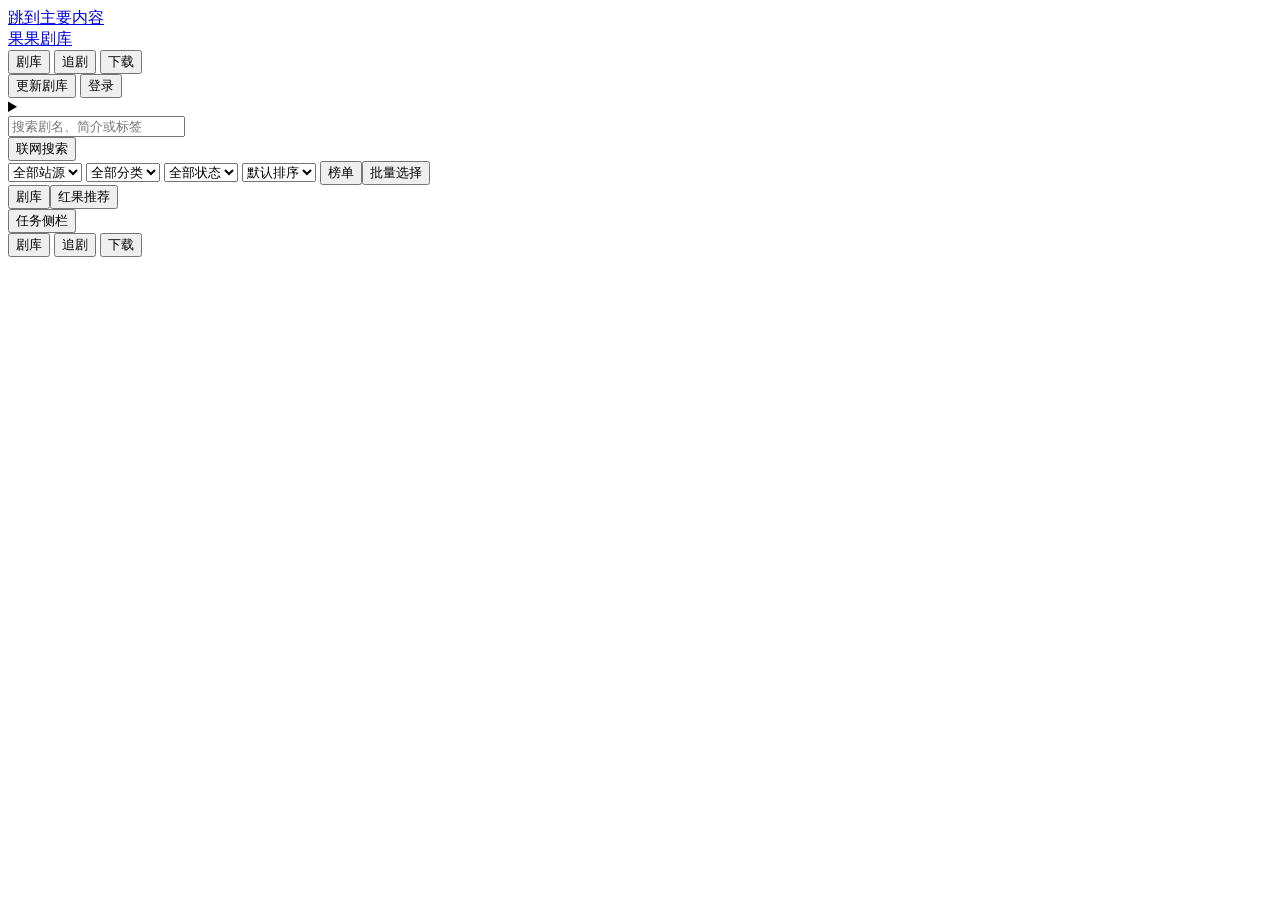
==== commit 530746d8: "播放卡顿根治：续读自动切换备用 CDN 节点 + 前端恢复/刷新兜底 - 红果取址收集同清晰度备用节点(backup_url_1/2)，续读单节点连续失败2次即换节点并重置ETag校验器，备用节点优先" ====
--- a/果果剧库/internal/webui/index.html
+++ b/果果剧库/internal/webui/index.html
@@ -4,7 +4,7 @@
 <meta charset="utf-8">
 <meta name="viewport" content="width=device-width, initial-scale=1, viewport-fit=cover">
 <meta name="theme-color" content="#f7f7f2">
-<title>短剧库</title>
+<title>果果剧库</title>
 <script src="/assets/preferences.js"></script>
 <script src="/assets/theme.js"></script>
 <link rel="stylesheet" href="/assets/app.css">
@@ -17,7 +17,7 @@
 <body>
 <a class="skip-link" href="#workspaceMain">跳到主要内容</a>
 <header class="app-header">
-  <a class="brand" href="#library" aria-label="短剧库首页"><span class="brand-mark" aria-hidden="true"><span data-icon="brand"></span></span><span class="brand-name">短剧库</span></a>
+  <a class="brand" href="#library" aria-label="果果剧库首页"><span class="brand-mark" aria-hidden="true"><span data-icon="brand"></span></span><span class="brand-name">果果剧库</span></a>
   <nav class="desktop-nav" aria-label="主导航">
     <button class="nav-button" data-page="library" aria-current="page"><span data-icon="library"></span>剧库</button>
     <button class="nav-button" data-page="following"><span data-icon="bookmark"></span>追剧<span class="nav-count" data-follow-count hidden></span></button>
@@ -43,7 +43,6 @@
         <label class="catalog-select"><select id="channelSelect" aria-label="分类筛选"><option value="">全部分类</option></select><span data-icon="chevron"></span></label>
         <label class="catalog-select"><select id="releaseFilter" aria-label="状态筛选"><option value="">全部状态</option><option value="finished">完结</option><option value="ongoing">连载</option><option value="unknown">状态未知</option></select><span data-icon="chevron"></span></label>
         <label class="catalog-select"><select id="sortSelect" aria-label="剧库排序"><option value="default">默认排序</option><option value="newest">最新上线</option><option value="oldest">最早上线</option><option value="heat">热度最高</option><option value="views">播放最多</option><option value="title">名称排序</option></select><span data-icon="chevron"></span></label>
-        <button id="vipFilterBtn" class="quiet catalog-action vip-filter" data-vip-filter aria-pressed="false" hidden>隐藏 VIP</button>
         <button id="openRankingsBtn" class="quiet catalog-action" aria-label="站点榜单" title="站点榜单" aria-haspopup="dialog" aria-controls="rankingPanel"><span class="button-content"><span data-icon="chart"></span><span class="control-label">榜单</span></span></button><button id="batchSelectBtn" data-download-only class="quiet catalog-action" aria-label="批量选择" title="批量选择" aria-pressed="false"><span class="button-content"><span data-icon="select"></span><span id="batchSelectLabel" class="control-label">批量选择</span></span></button>
       </div>
     </div>
@@ -70,7 +69,7 @@
     <p class="page-footnote">新集提示来自已更新的剧库资料。完整播放记录仍保留在“历史记录”。</p>
   </section>
   <section class="page-view" id="downloadsPage" data-view="downloads" aria-label="下载管理" hidden>
-    <div class="page-heading"><div><h1>下载管理 <span id="taskCount" class="small"></span></h1><p>文件保存在运行短剧库的电脑。</p></div><button id="downloadLocationBtn" class="quiet button-content" aria-label="更改下载保存位置"><span data-icon="settings"></span>更改目录</button></div>
+    <div class="page-heading"><div><h1>下载管理 <span id="taskCount" class="small"></span></h1><p>文件保存在运行果果剧库的电脑。</p></div><button id="downloadLocationBtn" class="quiet button-content" aria-label="更改下载保存位置"><span data-icon="settings"></span>更改目录</button></div>
     <div class="download-destination"><span data-icon="folder"></span><span class="small">保存至</span><span id="downloadLocation" class="download-path">正在读取保存目录…</span></div>
     <div class="download-summary"><div class="summary-tile"><strong id="downloadActiveCount">0</strong><span>正在进行</span></div><div class="summary-tile"><strong id="downloadCompleteCount">0</strong><span>已完成分集</span></div><div class="summary-tile"><strong id="downloadWrittenBytes">0 B</strong><span>任务累计写入</span></div></div>
     <div class="download-filters"><input id="taskSearch" type="search" placeholder="搜索下载合集" aria-label="搜索下载合集"><select id="taskStatus" aria-label="下载状态"><option value="">全部状态</option><option value="completed">已完成</option><option value="failed">失败</option><option value="unfinished">未完成</option><option value="running">进行中</option><option value="paused">已暂停</option><option value="canceled">已取消</option></select><select id="releaseStatus" aria-label="剧集完结状态"><option value="">全部完结状态</option><option value="finished">完结</option><option value="ongoing">未完结</option><option value="unknown">状态未知</option></select></div>
@@ -117,7 +116,7 @@
   <dialog id="rankingPanel" class="ranking-dialog" aria-labelledby="rankingTitle">
     <div class="ranking-header">
       <div class="heading"><h2 id="rankingTitle">站点榜单</h2><div class="ranking-heading-actions"><button id="refreshRankingBtn" class="secondary">刷新</button><button id="closeRankingsBtn" class="secondary" aria-label="关闭榜单">关闭</button></div></div>
-      <div class="ranking-controls"><select id="rankingSource" aria-label="榜单站源"></select><button id="rankingVipFilterBtn" class="quiet vip-filter" data-vip-filter aria-pressed="false" hidden>隐藏 VIP</button><label class="download-quality" data-download-only>下载画质<select data-download-quality aria-label="榜单下载清晰度"></select></label><div id="rankingTabs" class="ranking-tabs" role="tablist" aria-label="榜单类型"></div></div>
+      <div class="ranking-controls"><select id="rankingSource" aria-label="榜单站源"></select><label class="download-quality" data-download-only>下载画质<select data-download-quality aria-label="榜单下载清晰度"></select></label><div id="rankingTabs" class="ranking-tabs" role="tablist" aria-label="榜单类型"></div></div>
       <p id="rankingSummary" class="ranking-summary" aria-live="polite">按站点名次展示，独立于剧库筛选。</p>
     </div>
     <div id="rankingContent" class="ranking-content" role="tabpanel" tabindex="0" aria-label="榜单列表" aria-busy="false"><ol id="rankingList" class="ranking-list"></ol></div>
@@ -150,7 +149,7 @@
         <label>密码（可选）<input id="proxyPassword" type="password" autocomplete="new-password"></label>
       </div>
       <label class="playback-option"><input id="groupBySource" type="checkbox"><span>按站源分类保存下载和 Emby 内容</span></label>
-      <p class="small">默认关闭。开启后新剧存入黄果、黄豆、红果子目录；已有剧继续使用原目录，文件不会自动移动。</p>
+      <p class="small">默认关闭。开启后新剧存入红果子目录；已有剧继续使用原目录，文件不会自动移动。</p>
       <div class="toolbar"><button id="saveSettingsBtn">保存并应用</button><button id="checkNetworkBtn" class="secondary">检测当前连接</button><span id="settingsStatus" class="small" aria-live="polite"></span></div>
       <details class="playback-settings"><summary>播放与资源限制</summary>
         <label class="playback-option"><input id="originalPlaybackEnabled" type="checkbox"><span>优先原始 MP4 / HLS 播放</span></label>
@@ -196,7 +195,7 @@
       <label class="account-check"><input id="embyEnabled" type="checkbox"><span>启用自动同步</span></label>
       <div class="settings-grid">
         <label class="wide">媒体库输出目录<input id="embyOutputDir" type="text" maxlength="2048" required placeholder="程序所在服务器的文件夹"></label>
-        <label class="wide">Emby 能访问的剧库地址<input id="embyBaseURL" type="url" maxlength="2048" placeholder="http://剧库服务器:8998"></label>
+        <label class="wide">Emby 能访问的剧库地址<input id="embyBaseURL" type="url" maxlength="2048" placeholder="http://剧库服务器:8999"></label>
         <label>检查间隔（分钟）<input id="embyInterval" type="number" min="5" max="1440" value="60" required></label>
       </div>
       <fieldset class="account-source-fieldset"><legend>自动加入的范围</legend><label class="account-check"><input id="embyFollowing" type="checkbox" checked><span>我的追剧<small>当前管理员的“在看”和“想看”，其他用户的记录独立保留。</small></span></label><label class="account-check"><input id="embyDownloads" type="checkbox" checked><span>下载完成的合集<small>已下载分集优先读取本地文件，其余分集可在线播放。</small></span></label></fieldset>
@@ -275,7 +274,7 @@
                 <button id="mobileLandscapeRateBtn" class="quiet landscape-only" aria-label="调整播放倍速">倍速</button>
                 <button id="mobileLandscapeQualityBtn" class="quiet landscape-only" aria-label="调整清晰度">自动</button>
                 <button id="mobileEpisodesBtn" class="mobile-episode-rail" aria-label="打开选集"><span>选集 <small id="mobileEpisodeSummary">获取分集中</small></span><span class="mobile-episode-chevron"><span data-icon="chevron"></span></span></button>
-                <button id="mobileVideoFullscreenBtn" class="quiet icon-button" aria-label="全屏播放" title="全屏播放" hidden><span data-icon="fullscreen"></span></button>
+                <button id="reloadPlaybackVideoBtn" class="quiet icon-button" aria-label="重新加载当前集" title="重新加载当前集"><span data-icon="refresh"></span></button><button id="mobileVideoFullscreenBtn" class="quiet icon-button" aria-label="全屏播放" title="全屏播放" hidden><span data-icon="fullscreen"></span></button>
               </div>
             </div>
             <div id="playbackFullscreenStatus" class="playback-gesture-status" role="status" aria-live="polite" hidden></div>
@@ -283,7 +282,7 @@
             <div id="playbackDanmaku" class="playback-danmaku" aria-hidden="true"></div>
             <button id="exitPlayerFullscreenBtn" class="secondary stage-fullscreen-exit" aria-label="退出播放器全屏">退出全屏</button>
           </div>
-          <div class="player-toolbar"><button id="toggleEpisodesBtn" class="secondary" aria-expanded="false" aria-controls="playerEpisodesPanel">选集</button><button id="previousEpisodeBtn" class="secondary icon-button" aria-label="上一集" title="上一集" disabled><span data-icon="previous"></span></button><button id="nextEpisodeBtn" class="button-content" disabled>下一集<span data-icon="next"></span></button><label id="playbackQualityControl" hidden>画质<select id="playbackQuality" aria-label="播放清晰度"><option value="0">自动</option></select></label><label>倍速<select id="playbackRate" aria-label="播放倍速"><option value="0.75">0.75 倍</option><option value="1" selected>1 倍</option><option value="1.25">1.25 倍</option><option value="1.5">1.5 倍</option><option value="2">2 倍</option><option value="3">3 倍</option></select></label><button id="playerFullscreenBtn" class="secondary icon-button" aria-label="全屏" title="全屏" hidden><span data-icon="fullscreen"></span></button><button id="playerPreferencesBtn" class="secondary icon-button" aria-label="播放设置" aria-expanded="false" aria-controls="playerPreferences"><span data-icon="settings"></span></button></div>
+          <div class="player-toolbar"><button id="toggleEpisodesBtn" class="secondary" aria-expanded="false" aria-controls="playerEpisodesPanel">选集</button><button id="previousEpisodeBtn" class="secondary icon-button" aria-label="上一集" title="上一集" disabled><span data-icon="previous"></span></button><button id="nextEpisodeBtn" class="button-content" disabled>下一集<span data-icon="next"></span></button><label id="playbackQualityControl" hidden>画质<select id="playbackQuality" aria-label="播放清晰度"><option value="0">自动</option></select></label><label>倍速<select id="playbackRate" aria-label="播放倍速"><option value="0.75">0.75 倍</option><option value="1" selected>1 倍</option><option value="1.25">1.25 倍</option><option value="1.5">1.5 倍</option><option value="2">2 倍</option><option value="3">3 倍</option></select></label><button id="reloadPlaybackBtn" class="secondary icon-button" aria-label="重新加载当前集" title="重新加载当前集"><span data-icon="refresh"></span></button><button id="playerFullscreenBtn" class="secondary icon-button" aria-label="全屏" title="全屏" hidden><span data-icon="fullscreen"></span></button><button id="playerPreferencesBtn" class="secondary icon-button" aria-label="播放设置" aria-expanded="false" aria-controls="playerPreferences"><span data-icon="settings"></span></button></div>
           <div class="playback-feedback"><span id="playbackStatus" class="small" role="status" aria-live="polite"></span><span id="playbackBufferStatus" class="small" hidden></span><span id="prefetchStatus" class="small" role="status" aria-live="polite" hidden></span></div>
           <div id="playbackHistoryStatus" class="small" role="status" aria-live="polite"></div><div class="playback-error-row"><div id="playbackError" class="error" role="alert"></div><button id="retryPlaybackBtn" class="secondary" disabled hidden>重试播放</button></div>
           <div id="playerPreferences" class="player-preferences" hidden>
@@ -306,7 +305,7 @@
 <script src="/assets/player-fullscreen.js"></script>
 <script src="/assets/player-danmaku.js"></script>
 <script src="/assets/history.js"></script>
-<script src="/assets/player-buffer.js"></script>
+<script src="/assets/player-buffer.js?v=20261018-failover"></script>
 <script src="/assets/player-orientation.js"></script>
 <script src="/assets/player-mobile.js"></script>
 <script src="/assets/player-controls.js"></script>
@@ -314,9 +313,8 @@
 <script src="/assets/player-media.js"></script>
 <script src="/assets/player-capabilities.js"></script>
 <script src="/assets/player-session.js"></script>
-<script src="/assets/player.js?v=20261017-stall"></script>
+<script src="/assets/player.js?v=20261018-failover"></script>
 <script src="/assets/library-sort.js"></script>
-<script src="/assets/vip-filter.js"></script>
 <script src="/assets/rankings.js"></script>
 <script type="module" src="/assets/main.js"></script>
 </body>
